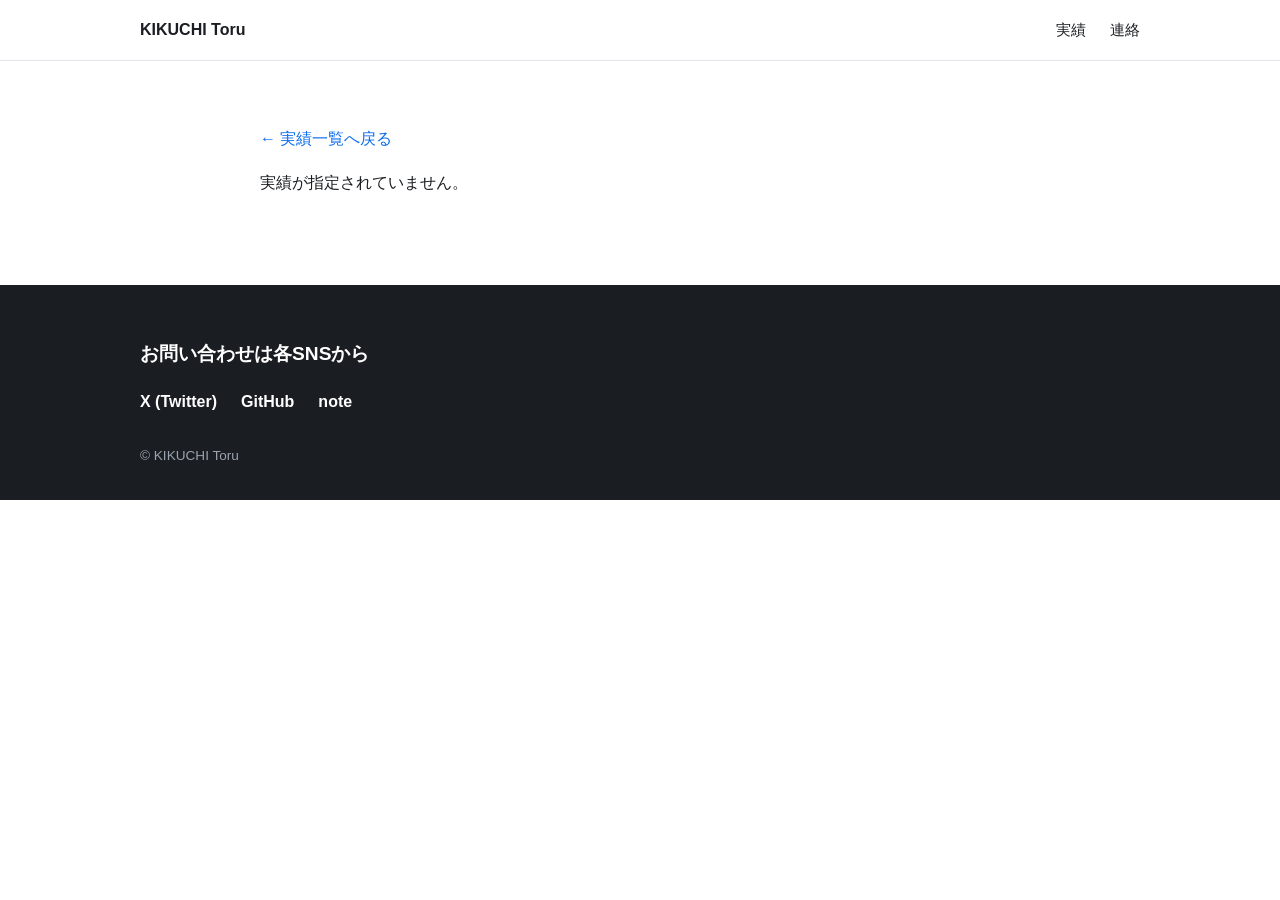
==== works/detail.html @ f9b4e686 "feat: トップLPと実績詳細ページの骨組みを実装 - index.html: ヒーロー〜連絡まで全9セクション（プレースホルダ） - works/detail.html: ?id= で内容を切り替" ====
<!DOCTYPE html>
<html lang="ja">
<head>
  <meta charset="UTF-8" />
  <meta name="viewport" content="width=device-width, initial-scale=1.0" />
  <title>制作実績 — KIKUCHI Toru</title>
  <link rel="stylesheet" href="../assets/css/style.css" />
</head>
<body>
  <header class="site-header">
    <div class="container header__inner">
      <a class="brand" href="../index.html">KIKUCHI&nbsp;Toru</a>
      <nav class="nav">
        <a href="../index.html#works">実績</a>
        <a href="../index.html#contact">連絡</a>
      </nav>
    </div>
  </header>

  <main class="container" id="detail" style="padding-top:48px; padding-bottom:72px; max-width:800px;">
    <p><a href="../index.html#works">← 実績一覧へ戻る</a></p>
    <div id="detailBody"><p>読み込み中…</p></div>
  </main>

  <footer class="site-footer" id="contact">
    <div class="container">
      <h2 class="footer__title">お問い合わせは各SNSから</h2>
      <ul class="contacts">
        <li><a href="#" data-todo="x-url">X (Twitter)</a></li>
        <li><a href="https://github.com/ChRo05">GitHub</a></li>
        <li><a href="#" data-todo="note-url">note</a></li>
      </ul>
      <p class="copyright">&copy; KIKUCHI Toru</p>
    </div>
  </footer>

  <script>
  (function () {
    const body = document.getElementById("detailBody");
    const id = new URLSearchParams(location.search).get("id");

    function esc(s) {
      return String(s == null ? "" : s).replace(/[&<>"']/g, function (c) {
        return { "&": "&amp;", "<": "&lt;", ">": "&gt;", '"': "&quot;", "'": "&#39;" }[c];
      });
    }

    if (!id) { body.innerHTML = "<p>実績が指定されていません。</p>"; return; }

    fetch("../data/works.json")
      .then(function (r) { return r.json(); })
      .then(function (works) {
        const w = works.find(function (x) { return x.id === id; });
        if (!w) { body.innerHTML = "<p>該当する実績が見つかりませんでした。</p>"; return; }
        document.title = w.title + " — KIKUCHI Toru";

        const badgeLabel = w.badge === "公開コード" ? "公開コード" : "成果のみ";
        const tags = (w.tags || []).map(function (t) { return esc(t); }).join(" / ");

        const links = [];
        if (w.links && w.links.repo) links.push('<a href="' + esc(w.links.repo) + '">コードを見る</a>');
        if (w.links && w.links.demo) links.push('<a href="' + esc(w.links.demo) + '">デモを見る</a>');
        if (w.links && w.links.note) links.push('<a href="' + esc(w.links.note) + '">note記事</a>');

        body.innerHTML =
          '<span class="badge ' + (w.badge === "公開コード" ? "badge--code" : "badge--result") + '">' + esc(badgeLabel) + "</span>" +
          "<h1 style='margin:12px 0;'>" + esc(w.title) + "</h1>" +
          "<p style='color:var(--color-muted);'>" + esc(tags) + "</p>" +
          (w.thumb ? '<img src="../' + esc(w.thumb) + '" alt="" style="width:100%;border-radius:12px;margin:16px 0;" />' : "") +
          "<h2 class='section__title' style='margin-top:32px;'>課題</h2><p>" + esc(w.problem) + "</p>" +
          "<h2 class='section__title' style='margin-top:24px;'>対応</h2><p>" + esc(w.action) + "</p>" +
          "<h2 class='section__title' style='margin-top:24px;'>成果</h2><p>" + esc(w.result) + "</p>" +
          (links.length ? "<p style='margin-top:24px;'>" + links.join(" ｜ ") + "</p>" : "");
      })
      .catch(function () { body.innerHTML = "<p>読み込みに失敗しました。</p>"; });
  })();
  </script>
</body>
</html>
---- assets/css/style.css ----
/* =========================================================
   ポートフォリオ スタイル土台 v0.1
   トーン: 誠実・堅実・ミニマル（後で調整可）
   ========================================================= */

:root {
  --color-bg: #ffffff;
  --color-fg: #1a1d21;
  --color-muted: #5b6470;
  --color-line: #e3e7ec;
  --color-soft: #f5f7fa;
  --color-accent: #0b6cf0;
  --color-accent-dark: #084fb0;
  --maxw: 1040px;
  --radius: 12px;
  --space: 24px;
  --font: -apple-system, BlinkMacSystemFont, "Hiragino Sans", "Noto Sans JP",
    "Yu Gothic", Meiryo, sans-serif;
}

* { box-sizing: border-box; }

html { scroll-behavior: smooth; }

body {
  margin: 0;
  font-family: var(--font);
  color: var(--color-fg);
  background: var(--color-bg);
  line-height: 1.75;
  -webkit-font-smoothing: antialiased;
}

.container { width: 100%; max-width: var(--maxw); margin: 0 auto; padding: 0 20px; }

a { color: var(--color-accent); text-decoration: none; }
a:hover { text-decoration: underline; }

h1, h2, h3 { line-height: 1.4; margin: 0; }

/* ===== ヘッダ ===== */
.site-header {
  position: sticky; top: 0; z-index: 50;
  background: rgba(255, 255, 255, 0.9);
  backdrop-filter: blur(8px);
  border-bottom: 1px solid var(--color-line);
}
.header__inner { display: flex; align-items: center; justify-content: space-between; height: 60px; }
.brand { font-weight: 700; color: var(--color-fg); }
.brand:hover { text-decoration: none; }
.nav { display: flex; gap: 24px; }
.nav a { color: var(--color-fg); font-size: 0.95rem; }
.nav-toggle { display: none; background: none; border: 0; font-size: 1.4rem; cursor: pointer; }

/* ===== ボタン ===== */
.btn {
  display: inline-block; padding: 12px 24px; border-radius: 999px;
  font-weight: 600; font-size: 0.98rem; transition: transform .08s ease, background .2s ease;
}
.btn:hover { text-decoration: none; transform: translateY(-1px); }
.btn--primary { background: var(--color-accent); color: #fff; }
.btn--primary:hover { background: var(--color-accent-dark); }
.btn--ghost { background: #fff; color: var(--color-accent); border: 1px solid var(--color-accent); }
.btn--ghost:hover { background: var(--color-soft); }

/* ===== ヒーロー ===== */
.hero { padding: 96px 0 80px; background: linear-gradient(180deg, var(--color-soft), #fff); }
.hero__title { font-size: clamp(1.6rem, 4.2vw, 2.6rem); font-weight: 800; letter-spacing: .01em; }
.hero__sub { color: var(--color-muted); font-size: 1.05rem; margin: 20px 0 32px; }
.hero__cta { display: flex; gap: 14px; flex-wrap: wrap; }

/* ===== セクション共通 ===== */
.section { padding: 72px 0; border-top: 1px solid var(--color-line); }
.section__title { font-size: clamp(1.3rem, 3vw, 1.7rem); font-weight: 700; margin-bottom: 8px; }
.section__lead { color: var(--color-muted); margin: 0 0 32px; }

/* ===== カードグリッド ===== */
.cards { list-style: none; padding: 0; margin: 28px 0 0; display: grid; gap: 20px; }
.cards--3 { grid-template-columns: repeat(3, 1fr); }

.pain-card, .strength-card, .works-card {
  background: var(--color-soft); border: 1px solid var(--color-line);
  border-radius: var(--radius); padding: 24px;
}
.pain-card h3, .strength-card h3 { font-size: 1.05rem; margin-bottom: 8px; }
.pain-card p, .strength-card p { color: var(--color-muted); font-size: 0.95rem; margin: 0; }
.pains__lead, .strengths__lead { margin-top: 28px; font-size: 1.1rem; }

.strength-card__no { display: block; font-size: 0.85rem; font-weight: 700; color: var(--color-accent); margin-bottom: 6px; }

/* ===== 実績カード ===== */
.works-card { display: flex; flex-direction: column; padding: 0; overflow: hidden; }
.works-card--loading { padding: 24px; color: var(--color-muted); background: #fff; }
.works-card__thumb { aspect-ratio: 16 / 9; background: #dce2ea; object-fit: cover; width: 100%; }
.works-card__body { padding: 20px; display: flex; flex-direction: column; gap: 8px; flex: 1; }
.works-card__title { font-size: 1.05rem; }
.works-card__summary { color: var(--color-muted); font-size: 0.92rem; margin: 0; flex: 1; }
.badge {
  align-self: flex-start; font-size: 0.74rem; font-weight: 700; padding: 4px 10px;
  border-radius: 999px;
}
.badge--code { background: #e3f0ff; color: var(--color-accent-dark); }
.badge--result { background: #eef0f3; color: var(--color-muted); }
.works-card__more { font-size: 0.9rem; font-weight: 600; margin-top: 4px; }

/* ===== 技術スタック ===== */
.stack-list { margin: 28px 0 0; }
.stack-row { display: grid; grid-template-columns: 140px 1fr; gap: 16px; padding: 16px 0; border-bottom: 1px solid var(--color-line); }
.stack-row dt { font-weight: 700; }
.stack-row dd { margin: 0; color: var(--color-muted); }

/* ===== 依頼の流れ ===== */
.flow-steps { list-style: none; padding: 0; margin: 28px 0 0; display: flex; flex-wrap: wrap; gap: 12px; counter-reset: step; }
.flow-steps li {
  position: relative; background: var(--color-soft); border: 1px solid var(--color-line);
  border-radius: 999px; padding: 10px 20px; font-weight: 600;
}
.flow-steps li::before { counter-increment: step; content: counter(step) ". "; color: var(--color-accent); }

/* ===== about ===== */
.about__text { color: var(--color-muted); max-width: 720px; }

/* ===== フッタ ===== */
.site-footer { background: var(--color-fg); color: #fff; padding: 56px 0 32px; }
.footer__title { font-size: 1.2rem; margin-bottom: 20px; }
.contacts { list-style: none; padding: 0; margin: 0 0 28px; display: flex; gap: 24px; flex-wrap: wrap; }
.contacts a { color: #fff; font-weight: 600; }
.copyright { color: #9aa3af; font-size: 0.85rem; margin: 0; }

/* ===== レスポンシブ ===== */
@media (max-width: 768px) {
  .nav { position: absolute; top: 60px; left: 0; right: 0; flex-direction: column; gap: 0;
    background: #fff; border-bottom: 1px solid var(--color-line); display: none; }
  .nav.is-open { display: flex; }
  .nav a { padding: 14px 20px; border-top: 1px solid var(--color-line); }
  .nav-toggle { display: block; }
  .cards--3 { grid-template-columns: 1fr; }
  .stack-row { grid-template-columns: 100px 1fr; }
  .hero { padding: 64px 0 56px; }
  .section { padding: 56px 0; }
}
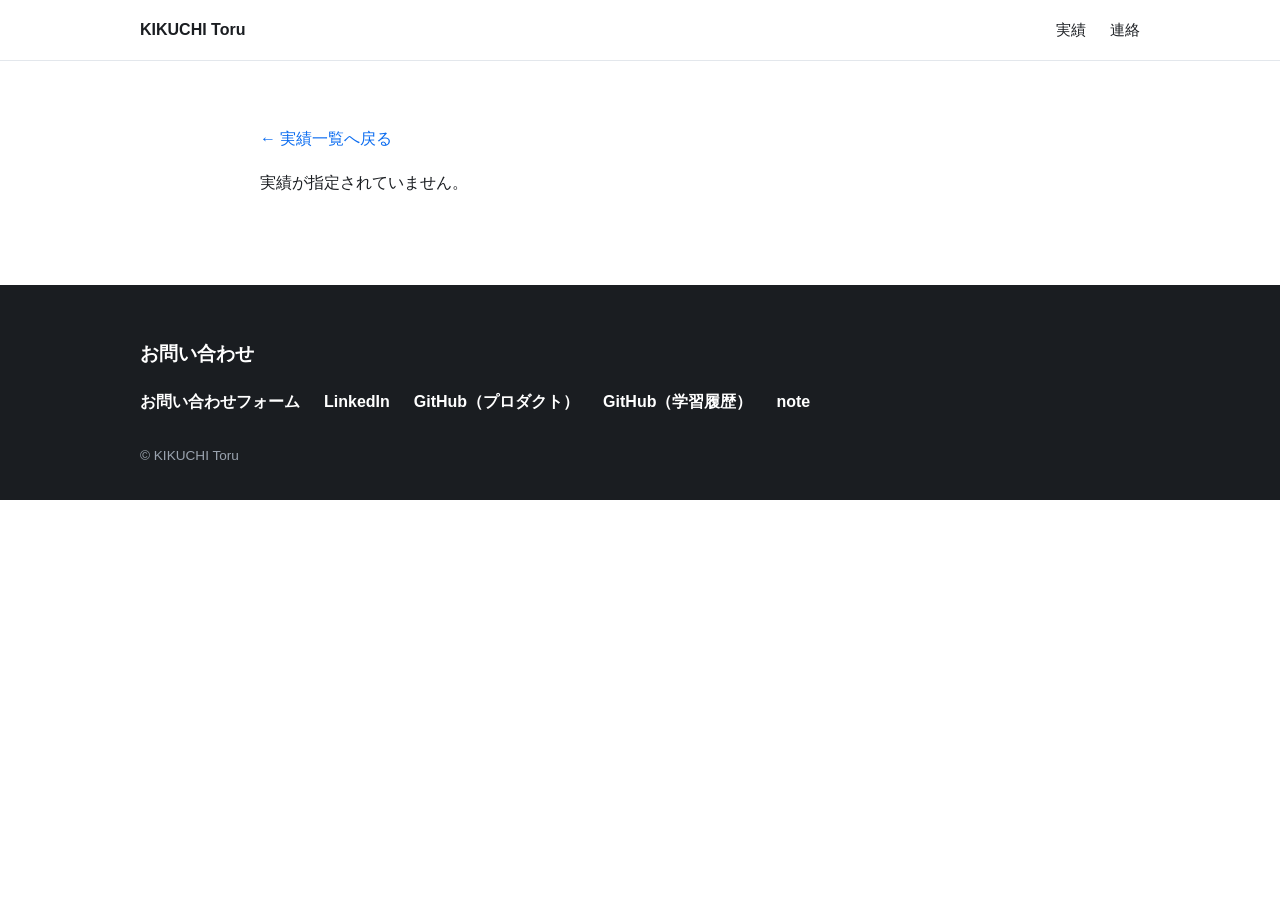
==== commit 12ffa4d3: "feat: データアナリスト軸へ全面リライト＋実績を横断集約 - ヒーロー/強み/プロフィール/技術スタックを「データ×実装」ハイブリッド軸で書き直し - 実績を6件に拡充（Looker BIダッシュ" ====
--- a/works/detail.html
+++ b/works/detail.html
@@ -24,11 +24,13 @@
 
   <footer class="site-footer" id="contact">
     <div class="container">
-      <h2 class="footer__title">お問い合わせは各SNSから</h2>
+      <h2 class="footer__title">お問い合わせ</h2>
       <ul class="contacts">
-        <li><a href="#" data-todo="x-url">X (Twitter)</a></li>
-        <li><a href="https://github.com/ChRo05">GitHub</a></li>
-        <li><a href="#" data-todo="note-url">note</a></li>
+        <li><a href="https://forms.gle/LL4WyZ3bWAvPhe8CA" target="_blank" rel="noopener">お問い合わせフォーム</a></li>
+        <li><a href="https://www.linkedin.com/in/kikuchi-toru-buildships/" target="_blank" rel="noopener">LinkedIn</a></li>
+        <li><a href="https://github.com/TK20260401" target="_blank" rel="noopener">GitHub（プロダクト）</a></li>
+        <li><a href="https://github.com/ChRo05" target="_blank" rel="noopener">GitHub（学習履歴）</a></li>
+        <li><a href="https://note.com/lush_cosmos4027" target="_blank" rel="noopener">note</a></li>
       </ul>
       <p class="copyright">&copy; KIKUCHI Toru</p>
     </div>
